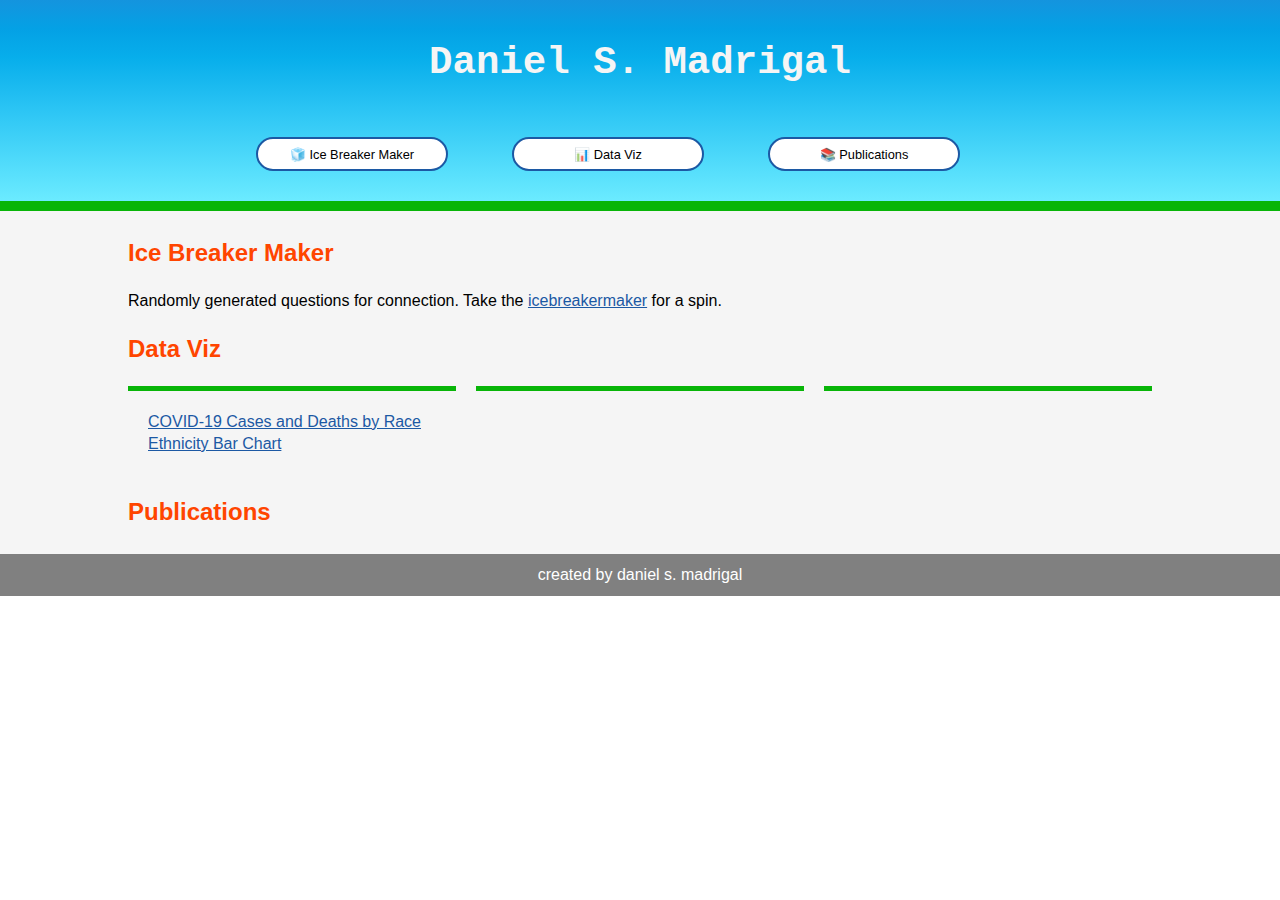
==== index.html @ 6237ca07 "making table responsive and adding viewport info" ====
<!DOCTYPE html>

<html lang="en">
  <head>
    <meta
      charset="utf-8"
      name="viewport"
      content="width=device-width, initial-scale=1.0"
    />
    <title>daniel s. madrigal</title>
    <link rel="stylesheet" href="styles.css" />
  </head>

  <body>
    <div id="header">
      <h1>Daniel S. Madrigal</h1>
      <div id="nav">
        <a class="grow" href="#ice"><button>🧊 Ice Breaker Maker</button></a>
        <a class="grow" href="#dataviz"><button>📊 Data Viz</button></a>
        <a class="grow" href="#publications"
          ><button>📚 Publications</button></a
        >
      </div>
    </div>

    <main>
      <div id="ice">
        <h2>Ice Breaker Maker</h2>
        <p>
          Randomly generated questions for connection. Take the
          <a href="www.icebreakermaker.com">icebreakermaker</a> for a spin.
        </p>
      </div>
      <div id="dataviz">
        <h2>Data Viz</h2>
        <div id="dataVizContainer">
          <a class="dataViz" href="/pages/covid19-by-race.html"
            >COVID-19 Cases and Deaths by Race Ethnicity Bar Chart</a
          >
          <a class="dataViz" href="#"></a>
          <a class="dataViz" href="#"></a>
        </div>
      </div>
      <div id="publications">
        <h2>Publications</h2>
      </div>
    </main>
    <footer>created by daniel s. madrigal</footer>
    <script src="https://d3js.org/d3.v6.min.js"></script>
    <script src="js/publications.js"></script>
  </body>
</html>
---- styles.css ----
:root {
  --orange: orangered;
  --green: rgb(8, 181, 8);
  --ltgreen: rgb(180, 237, 180);
  --blue: rgb(28, 89, 164);
  --white: whitesmoke;

  /* Font Sizes */
  --baseFontSize: 1rem;
  --baseNavSize: 0.64rem;
  --smallFontSize: 0.8rem;
  --smallestFontSize: 0.512rem;

  --xtra-big-ass-heading: 3.052rem;
  --xtra-heading: 2.441rem;
  --heading-1: 1.953rem;
  --heading-2: 1.563rem;
  --heading-3: 1.25rem;
  --heading-4: var(--baseFontSize);
  --heading-5: var(--smallFontSize);
  --heading-6: 0.64rem;
  --heading-7: var(--smallestFontSize);
}

@font-face {
  font-family: watermelon;
  src: url('/assets/Watermelon Regular.otf') format('otf');
}

body {
  font-family: helvetica;
  scroll-behavior: smooth;
  margin: 0;
  line-height: 1.4;
  font-size: var(--baseFontSize);
}

#header {
  display: grid;
  padding: 10px;
  justify-content: center;
  color: var(--blue);
  background: linear-gradient(
    180deg,
    #1494de,
    #04a1e5,
    #07aeeb,
    #1bbaf0,
    #2fc7f5,
    #43d3f8,
    #57dffc,
    #6bebff
  );
}
#nav {
  display: grid;
  justify-content: space-evenly;
  grid-template-columns: repeat(3, 20vw);
  padding: 20px;
}

.grow {
  transition: all 0.2s ease-in-out;
}

.grow:hover {
  transform: scale(1.1);
}

main {
  padding: 5px 10vw;
  background: var(--white);
  border-top: 10px solid var(--green);
}
h1 {
  font-family: watermelon, Optima, Courier;
  text-align: center;
  padding: 0 15vw;
  color: var(--white);
  font-size: var(--xtra-heading);
}

h2 {
  color: var(--orange);
}

a {
  color: var(--blue);
}

a:visited {
  color: var(--orange);
}
button {
  background-color: white;
  border-radius: 30px 30px;
  border: 2px solid var(--blue);
  padding: 0.6em 1em;
  cursor: pointer;
  font-size: 0.8rem;
  min-width: 15vw;
}

p {
  font-size: var(--baseFontSize);
}

#dataVizContainer {
  display: grid;
  grid-template-columns: repeat(auto-fit, minmax(200px, 1fr));
  grid-gap: 20px;
}
.dataViz {
  display: grid;
  place-items: start end;
  padding: 20px;
  border-top: 5px solid var(--green);
}
.dataViz:hover {
  background: var(--ltgreen);
}

.axis path,
.axis line {
  fill: none;
  stroke: grey;
  stroke-width: 1;
  shape-rendering: crispEdges;
}
.y > .tick > line {
  opacity: 0.3;
}

.tooltip {
  padding: 3px 15px;
}

details summary {
  padding: 5px 10px;
  color: white;
  background-color: var(--blue);
}

/* Open details element. */
details[open] {
  padding: 10px;
  font-family: 'Segoe UI', Tahoma, Geneva, Verdana, sans-serif;
  color: grey;
}

/* Summary within an open details element. */
details[open] summary {
  background-color: var(--green);
}

table :not(tr:first-child),
td {
  padding: 5px;
}

table tr:first-child th {
  background: var(--orange);
  color: var(--white);
  text-align: left;
  padding-left: 5px;
}

.border_bottom > td {
  border-bottom: 1px solid black;
  color: red;
}

footer {
  border-image: linear-gradient(
      to right,
      var(--blue) 25%,
      var(--orange) 25%,
      var(--orange) 50%,
      var(--green) 50%,
      var(--green) 75%,
      var(--blue) 75%
    )
    100;
  background: gray;
  color: white;
  text-align: center;
  padding: 10px;
}
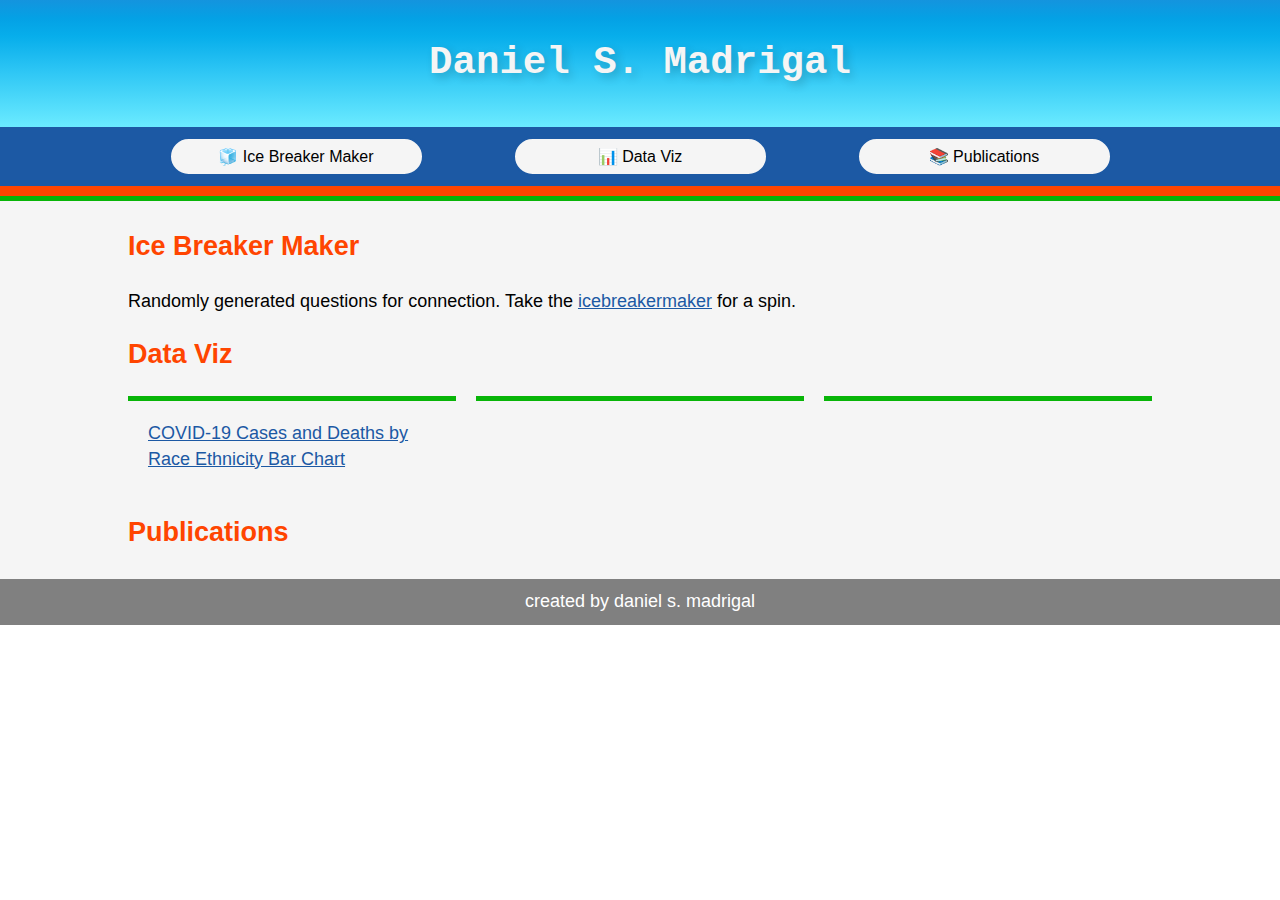
==== commit 3308fad8: "fix font size on mobile" ====
--- a/index.html
+++ b/index.html
@@ -14,13 +14,11 @@
   <body>
     <div id="header">
       <h1>Daniel S. Madrigal</h1>
-      <div id="nav">
-        <a class="grow" href="#ice"><button>🧊 Ice Breaker Maker</button></a>
-        <a class="grow" href="#dataviz"><button>📊 Data Viz</button></a>
-        <a class="grow" href="#publications"
-          ><button>📚 Publications</button></a
-        >
-      </div>
+    </div>
+    <div id="nav">
+      <a class="grow" href="#ice"><button>🧊 Ice Breaker Maker</button></a>
+      <a class="grow" href="#dataviz"><button>📊 Data Viz</button></a>
+      <a class="grow" href="#publications"><button>📚 Publications</button></a>
     </div>
 
     <main>
--- a/styles.css
+++ b/styles.css
@@ -6,9 +6,9 @@
   --white: whitesmoke;
 
   /* Font Sizes */
-  --baseFontSize: 1rem;
-  --baseNavSize: 0.64rem;
-  --smallFontSize: 0.8rem;
+  --baseFontSize: 1.125rem;
+  --baseNavSize: 0.8rem;
+  --smallFontSize: 1rem;
   --smallestFontSize: 0.512rem;
 
   --xtra-big-ass-heading: 3.052rem;
@@ -38,8 +38,8 @@
 #header {
   display: grid;
   padding: 10px;
+  color: var(--blue);
   justify-content: center;
-  color: var(--blue);
   background: linear-gradient(
     180deg,
     #1494de,
@@ -54,27 +54,44 @@
 }
 #nav {
   display: grid;
-  justify-content: space-evenly;
-  grid-template-columns: repeat(3, 20vw);
-  padding: 20px;
+  justify-items: center;
+  grid-template-columns: repeat(auto-fit, minmax(255px, 1fr));
+  grid-gap: 0.5rem;
+  padding: 10px 10vw;
+  background: var(--blue);
+  border-bottom: var(--orange) solid 10px;
+}
+
+#nav > a > button {
+    background-color: var(--white);
+    border-radius: 30px 30px;
+    border: 2px solid var(--blue);
+    padding: 0.5em 1em;
+    cursor: pointer;
+    font-size: var(--smallFontSize);
+    min-width: 255px;
+  }
+
 }
 
 .grow {
-  transition: all 0.2s ease-in-out;
+  transition: all 10s ease-in-out;
 }
 
 .grow:hover {
   transform: scale(1.1);
+  /* transition: all 10s ease-in-out; */
 }
 
 main {
   padding: 5px 10vw;
   background: var(--white);
-  border-top: 10px solid var(--green);
+  border-top: 5px solid var(--green);
 }
 h1 {
   font-family: watermelon, Optima, Courier;
   text-align: center;
+  text-shadow: 4px 4px 10px rgba(0,0,0,.2);
   padding: 0 15vw;
   color: var(--white);
   font-size: var(--xtra-heading);
@@ -91,15 +108,7 @@
 a:visited {
   color: var(--orange);
 }
-button {
-  background-color: white;
-  border-radius: 30px 30px;
-  border: 2px solid var(--blue);
-  padding: 0.6em 1em;
-  cursor: pointer;
-  font-size: 0.8rem;
-  min-width: 15vw;
-}
+
 
 p {
   font-size: var(--baseFontSize);
@@ -168,6 +177,15 @@
 .border_bottom > td {
   border-bottom: 1px solid black;
   color: red;
+}
+.pubs {
+  padding: 5px 10px 5px 20px ;
+  margin-bottom: 5vh;
+  background: white;
+  border-left: solid 10px var(--orange);
+}
+.pubs h4 {
+  margin:3px;
 }
 
 footer {
@@ -186,3 +204,10 @@
   text-align: center;
   padding: 10px;
 }
+
+@media only screen and (max-width: 600px) {
+  :root {
+    --baseFontSize: 1rem;
+    --white: #ffffff;
+  }
+}
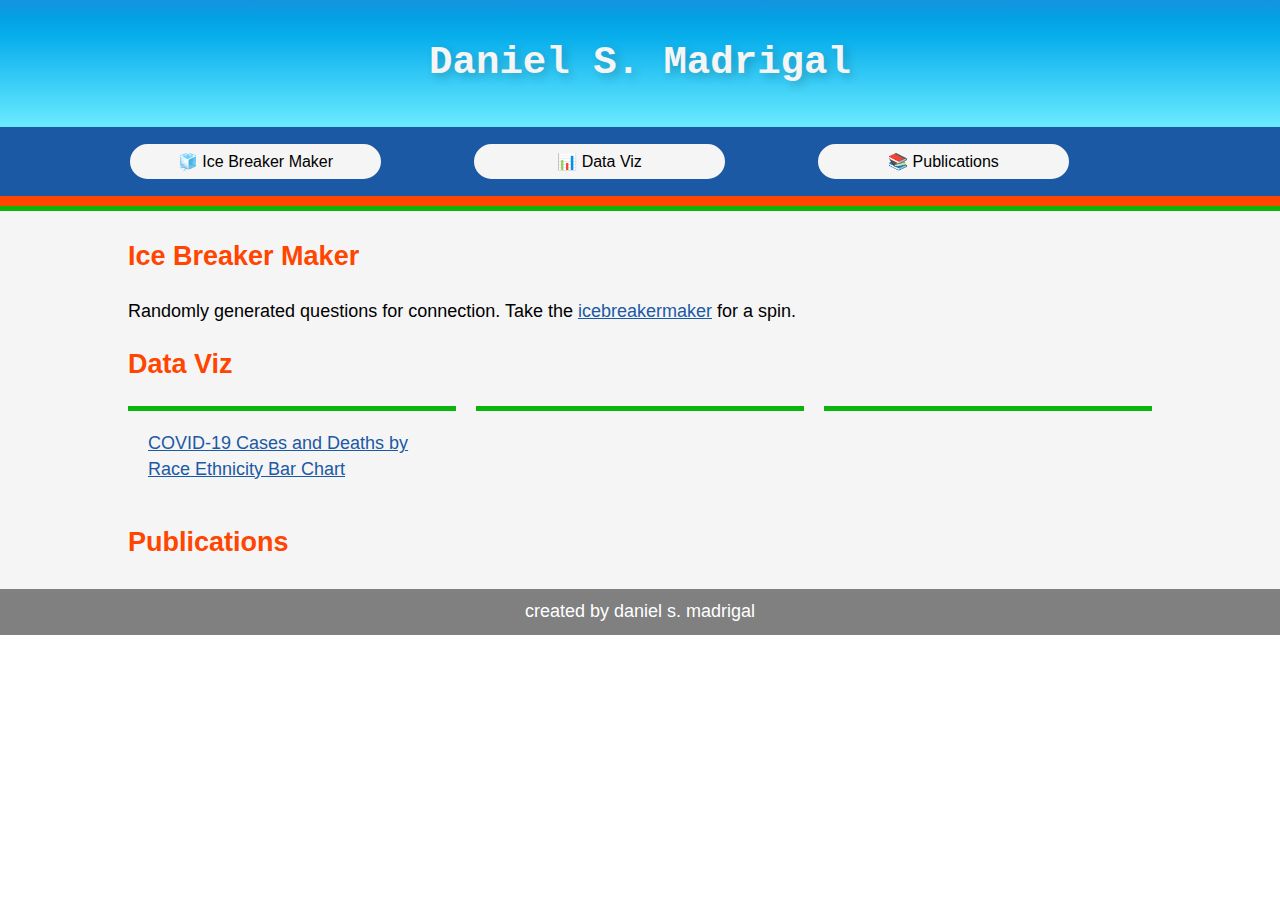
==== commit c82d8831: "adding scroll to top button" ====
--- a/index.html
+++ b/index.html
@@ -16,9 +16,9 @@
       <h1>Daniel S. Madrigal</h1>
     </div>
     <div id="nav">
-      <a class="grow" href="#ice"><button>🧊 Ice Breaker Maker</button></a>
-      <a class="grow" href="#dataviz"><button>📊 Data Viz</button></a>
-      <a class="grow" href="#publications"><button>📚 Publications</button></a>
+      <a href="#ice"><button class="grow">🧊 Ice Breaker Maker</button></a>
+      <a href="#dataviz"><button class="grow">📊 Data Viz</button></a>
+      <a href="#publications"><button class="grow">📚 Publications</button></a>
     </div>
 
     <main>
@@ -43,6 +43,7 @@
         <h2>Publications</h2>
       </div>
     </main>
+    <button onclick="topFunction()" id="myBtn" title="Go to top">⇧dsm</button>
     <footer>created by daniel s. madrigal</footer>
     <script src="https://d3js.org/d3.v6.min.js"></script>
     <script src="js/publications.js"></script>
--- a/styles.css
+++ b/styles.css
@@ -20,6 +20,10 @@
   --heading-5: var(--smallFontSize);
   --heading-6: 0.64rem;
   --heading-7: var(--smallestFontSize);
+}
+
+html {
+  scroll-behavior: smooth;
 }
 
 @font-face {
@@ -54,33 +58,36 @@
 }
 #nav {
   display: grid;
-  justify-items: center;
+  justify-content: center;
   grid-template-columns: repeat(auto-fit, minmax(255px, 1fr));
   grid-gap: 0.5rem;
-  padding: 10px 10vw;
+  padding: 15px 10vw;
   background: var(--blue);
   border-bottom: var(--orange) solid 10px;
 }
 
 #nav > a > button {
-    background-color: var(--white);
-    border-radius: 30px 30px;
-    border: 2px solid var(--blue);
-    padding: 0.5em 1em;
-    cursor: pointer;
-    font-size: var(--smallFontSize);
-    min-width: 255px;
-  }
-
+  background-color: var(--white);
+  border-radius: 30px 30px;
+  border: 2px solid var(--blue);
+  padding: 0.5em 1em;
+  cursor: pointer;
+  font-size: var(--smallFontSize);
+  min-width: 255px;
 }
 
 .grow {
-  transition: all 10s ease-in-out;
+  -webkit-transition: background-color 2s ease-out;
+  -moz-transition: background-color 2s ease-out;
+  -o-transition: background-color 2s ease-out;
+  transition: background-color 2s ease-out;
+  transition: transform 0.4s ease;
 }
 
 .grow:hover {
+  background-color: green;
+  cursor: pointer;
   transform: scale(1.1);
-  /* transition: all 10s ease-in-out; */
 }
 
 main {
@@ -91,7 +98,7 @@
 h1 {
   font-family: watermelon, Optima, Courier;
   text-align: center;
-  text-shadow: 4px 4px 10px rgba(0,0,0,.2);
+  text-shadow: 4px 4px 10px rgba(0, 0, 0, 0.2);
   padding: 0 15vw;
   color: var(--white);
   font-size: var(--xtra-heading);
@@ -108,7 +115,6 @@
 a:visited {
   color: var(--orange);
 }
-
 
 p {
   font-size: var(--baseFontSize);
@@ -179,13 +185,13 @@
   color: red;
 }
 .pubs {
-  padding: 5px 10px 5px 20px ;
+  padding: 5px 10px 5px 20px;
   margin-bottom: 5vh;
   background: white;
   border-left: solid 10px var(--orange);
 }
 .pubs h4 {
-  margin:3px;
+  margin: 3px;
 }
 
 footer {
@@ -205,6 +211,28 @@
   padding: 10px;
 }
 
+#myBtn {
+  display: none; /* Hidden by default */
+  position: fixed; /* Fixed/sticky position */
+  bottom: 20px; /* Place the button at the bottom of the page */
+  right: 10px; /* Place the button 30px from the right */
+  z-index: 99; /* Make sure it does not overlap */
+  border: none; /* Remove borders */
+  outline: none; /* Remove outline */
+  background-color: var(--blue); /* Set a background color */
+  color: white; /* Text color */
+  cursor: pointer; /* Add a mouse pointer on hover */
+  padding: 15px; /* Some padding */
+  border-radius: 10px; /* Rounded corners */
+  font-size: 18px; /* Increase font size */
+  opacity: 1;
+  font-family: watermelon;
+}
+
+#myBtn:hover {
+  opacity: 0.9; /* Add a dark-grey background on hover */
+}
+
 @media only screen and (max-width: 600px) {
   :root {
     --baseFontSize: 1rem;
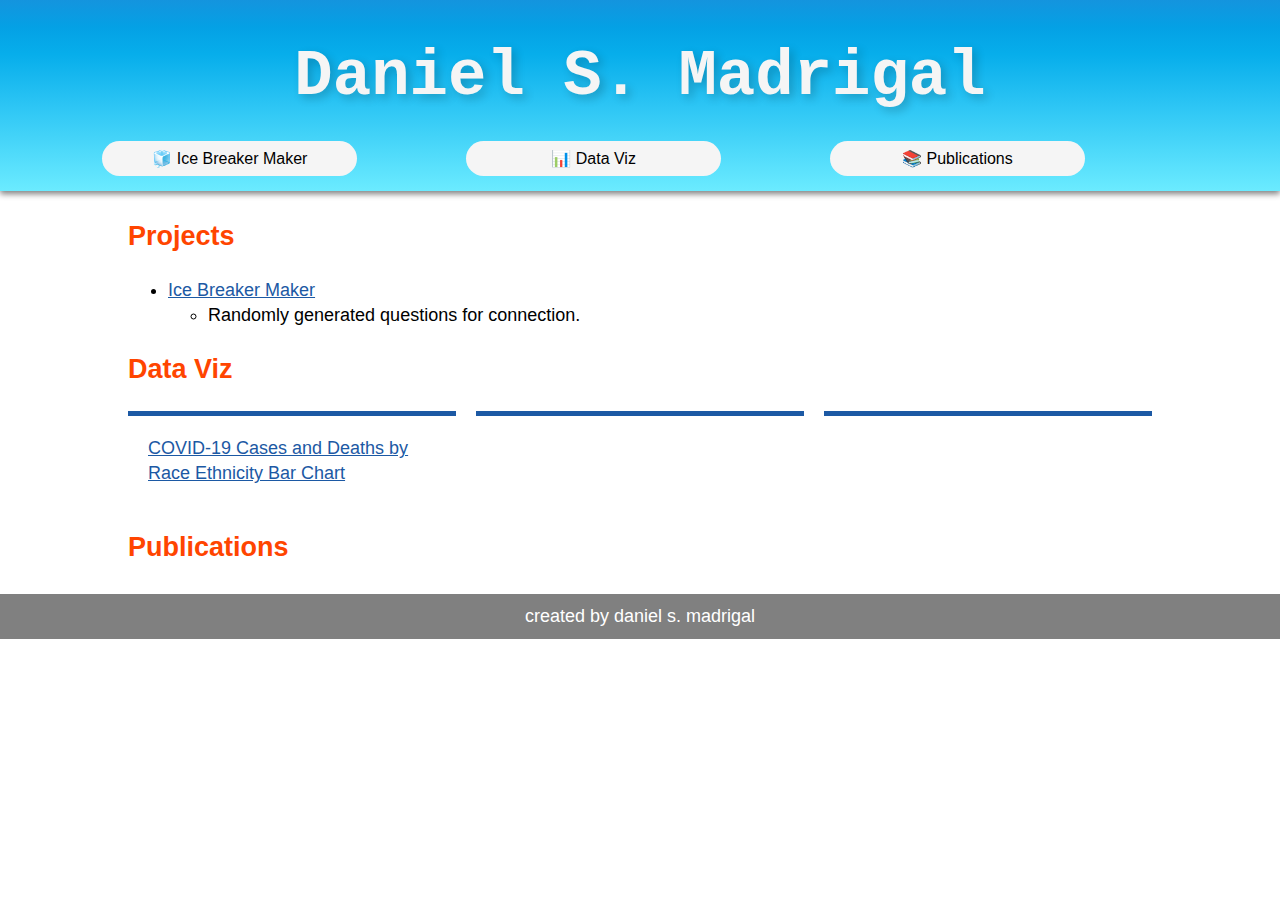
==== commit 78698625: "home page clean-up, aesthetics" ====
--- a/index.html
+++ b/index.html
@@ -12,22 +12,28 @@
   </head>
 
   <body>
-    <div id="header">
+    <header>
       <h1>Daniel S. Madrigal</h1>
-    </div>
-    <div id="nav">
-      <a href="#ice"><button class="grow">🧊 Ice Breaker Maker</button></a>
-      <a href="#dataviz"><button class="grow">📊 Data Viz</button></a>
-      <a href="#publications"><button class="grow">📚 Publications</button></a>
-    </div>
+      <nav>
+        <a href="#ice"><button class="grow">🧊 Ice Breaker Maker</button></a>
+        <a href="#dataviz"><button class="grow">📊 Data Viz</button></a>
+        <a href="#publications"
+          ><button class="grow">📚 Publications</button></a
+        >
+      </nav>
+    </header>
 
     <main>
       <div id="ice">
-        <h2>Ice Breaker Maker</h2>
-        <p>
-          Randomly generated questions for connection. Take the
-          <a href="www.icebreakermaker.com">icebreakermaker</a> for a spin.
-        </p>
+        <h2>Projects</h2>
+        <ul>
+          <li>
+            <a href="https://www.icebreakermaker.com">Ice Breaker Maker</a>
+          </li>
+          <ul>
+            <li>Randomly generated questions for connection.</li>
+          </ul>
+        </ul>
       </div>
       <div id="dataviz">
         <h2>Data Viz</h2>
--- a/styles.css
+++ b/styles.css
@@ -10,8 +10,7 @@
   --baseNavSize: 0.8rem;
   --smallFontSize: 1rem;
   --smallestFontSize: 0.512rem;
-
-  --xtra-big-ass-heading: 3.052rem;
+  --xtra-big-ass-heading: 4rem;
   --xtra-heading: 2.441rem;
   --heading-1: 1.953rem;
   --heading-2: 1.563rem;
@@ -39,9 +38,9 @@
   font-size: var(--baseFontSize);
 }
 
-#header {
-  display: grid;
-  padding: 10px;
+header {
+  display: grid;
+  padding: 15px 0;
   color: var(--blue);
   justify-content: center;
   background: linear-gradient(
@@ -55,21 +54,19 @@
     #57dffc,
     #6bebff
   );
-}
-#nav {
+  box-shadow: 0px 3px 6px 0px gray;
+}
+nav {
   display: grid;
   justify-content: center;
-  grid-template-columns: repeat(auto-fit, minmax(255px, 1fr));
-  grid-gap: 0.5rem;
-  padding: 15px 10vw;
-  background: var(--blue);
-  border-bottom: var(--orange) solid 10px;
-}
-
-#nav > a > button {
+  grid-template-columns: repeat(auto-fit, minmax(200px, 1fr));
+  grid-gap: 1rem;
+}
+
+nav > a > button {
   background-color: var(--white);
   border-radius: 30px 30px;
-  border: 2px solid var(--blue);
+  border: 0px solid dimgray;
   padding: 0.5em 1em;
   cursor: pointer;
   font-size: var(--smallFontSize);
@@ -85,23 +82,21 @@
 }
 
 .grow:hover {
-  background-color: green;
   cursor: pointer;
   transform: scale(1.1);
 }
 
 main {
   padding: 5px 10vw;
-  background: var(--white);
-  border-top: 5px solid var(--green);
 }
 h1 {
   font-family: watermelon, Optima, Courier;
   text-align: center;
   text-shadow: 4px 4px 10px rgba(0, 0, 0, 0.2);
   padding: 0 15vw;
+  margin: 2vh 0;
   color: var(--white);
-  font-size: var(--xtra-heading);
+  font-size: var(--xtra-big-ass-heading);
 }
 
 h2 {
@@ -129,10 +124,10 @@
   display: grid;
   place-items: start end;
   padding: 20px;
-  border-top: 5px solid var(--green);
+  border-top: 5px solid var(--blue);
 }
 .dataViz:hover {
-  background: var(--ltgreen);
+  background-color: rgb(235, 255, 255);
 }
 
 .axis path,
@@ -174,7 +169,7 @@
 }
 
 table tr:first-child th {
-  background: var(--orange);
+  background: var(--blue);
   color: var(--white);
   text-align: left;
   padding-left: 5px;
@@ -225,7 +220,7 @@
   padding: 15px; /* Some padding */
   border-radius: 10px; /* Rounded corners */
   font-size: 18px; /* Increase font size */
-  opacity: 1;
+  opacity: 0.9;
   font-family: watermelon;
 }
 
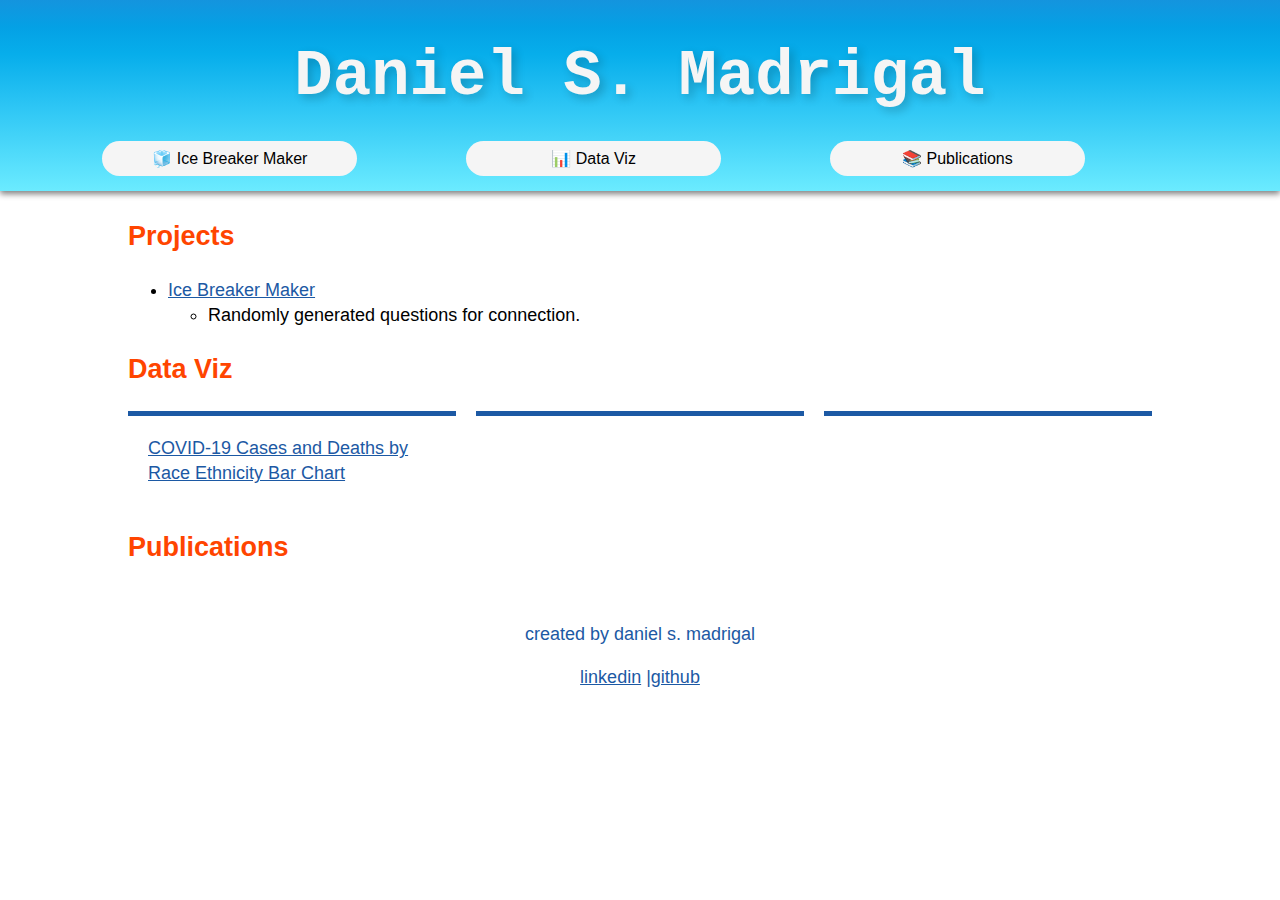
==== commit cc388361: "clean-up of data viz covid-19 chart page, gussying up footer" ====
--- a/index.html
+++ b/index.html
@@ -50,7 +50,16 @@
       </div>
     </main>
     <button onclick="topFunction()" id="myBtn" title="Go to top">⇧dsm</button>
-    <footer>created by daniel s. madrigal</footer>
+    <footer>
+      <p>created by daniel s. madrigal</p>
+      <p>
+        <a href="https://linkedin.com/in/dsmadrigal">linkedin</a> |<a
+          href="https://github.com/madrigal415"
+          >github</a
+        >
+      </p>
+    </footer>
+
     <script src="https://d3js.org/d3.v6.min.js"></script>
     <script src="js/publications.js"></script>
   </body>
--- a/styles.css
+++ b/styles.css
@@ -200,8 +200,7 @@
       var(--blue) 75%
     )
     100;
-  background: gray;
-  color: white;
+  color: var(--blue);
   text-align: center;
   padding: 10px;
 }
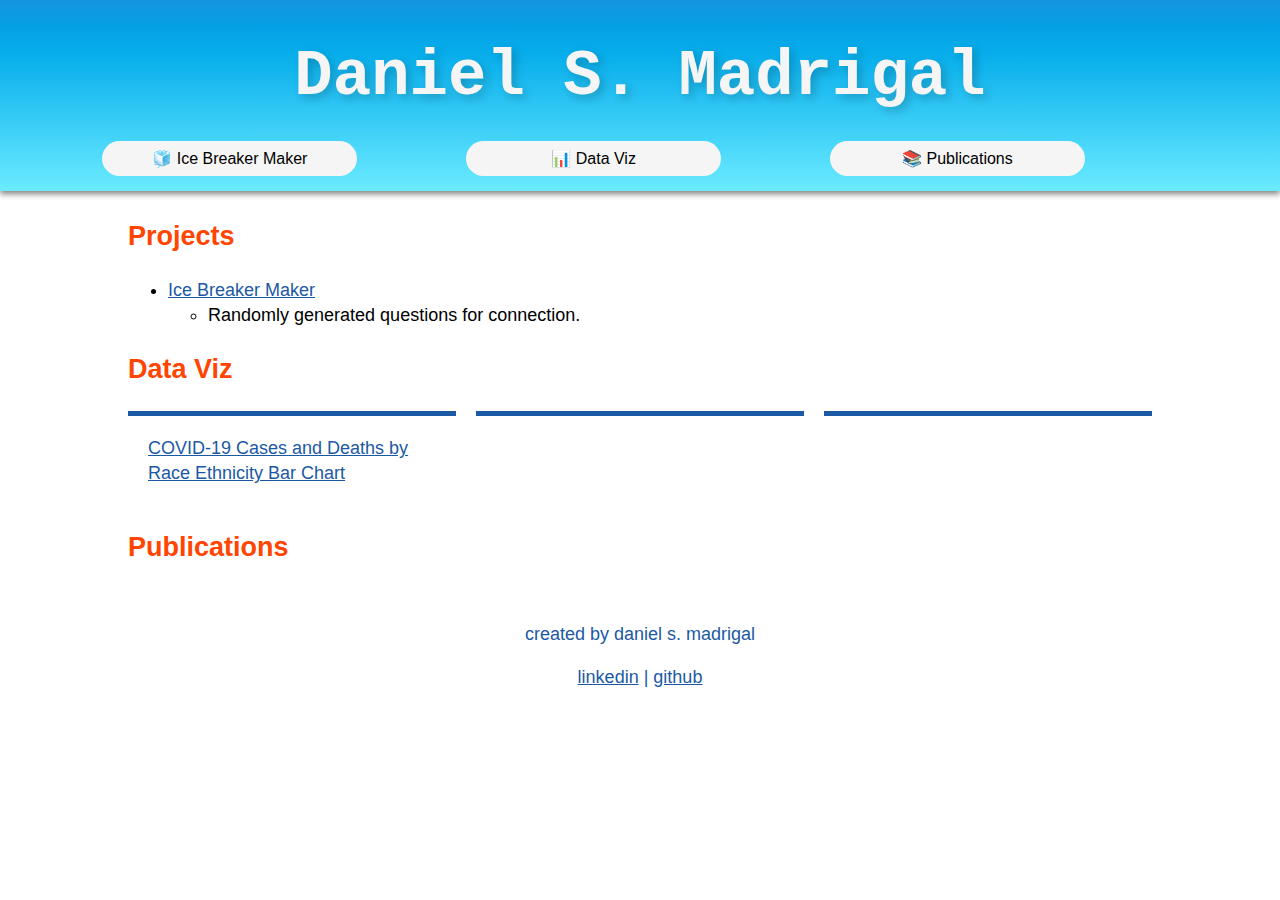
==== commit 48d55ad6: "fixing footer" ====
--- a/index.html
+++ b/index.html
@@ -53,10 +53,8 @@
     <footer>
       <p>created by daniel s. madrigal</p>
       <p>
-        <a href="https://linkedin.com/in/dsmadrigal">linkedin</a> |<a
-          href="https://github.com/madrigal415"
-          >github</a
-        >
+        <a href="https://linkedin.com/in/dsmadrigal">linkedin</a> |
+        <a href="https://github.com/madrigal415">github</a>
       </p>
     </footer>
 
--- a/styles.css
+++ b/styles.css
@@ -3,6 +3,7 @@
   --green: rgb(8, 181, 8);
   --ltgreen: rgb(180, 237, 180);
   --blue: rgb(28, 89, 164);
+  --darkblue: rgb(7, 64, 133);
   --white: whitesmoke;
 
   /* Font Sizes */
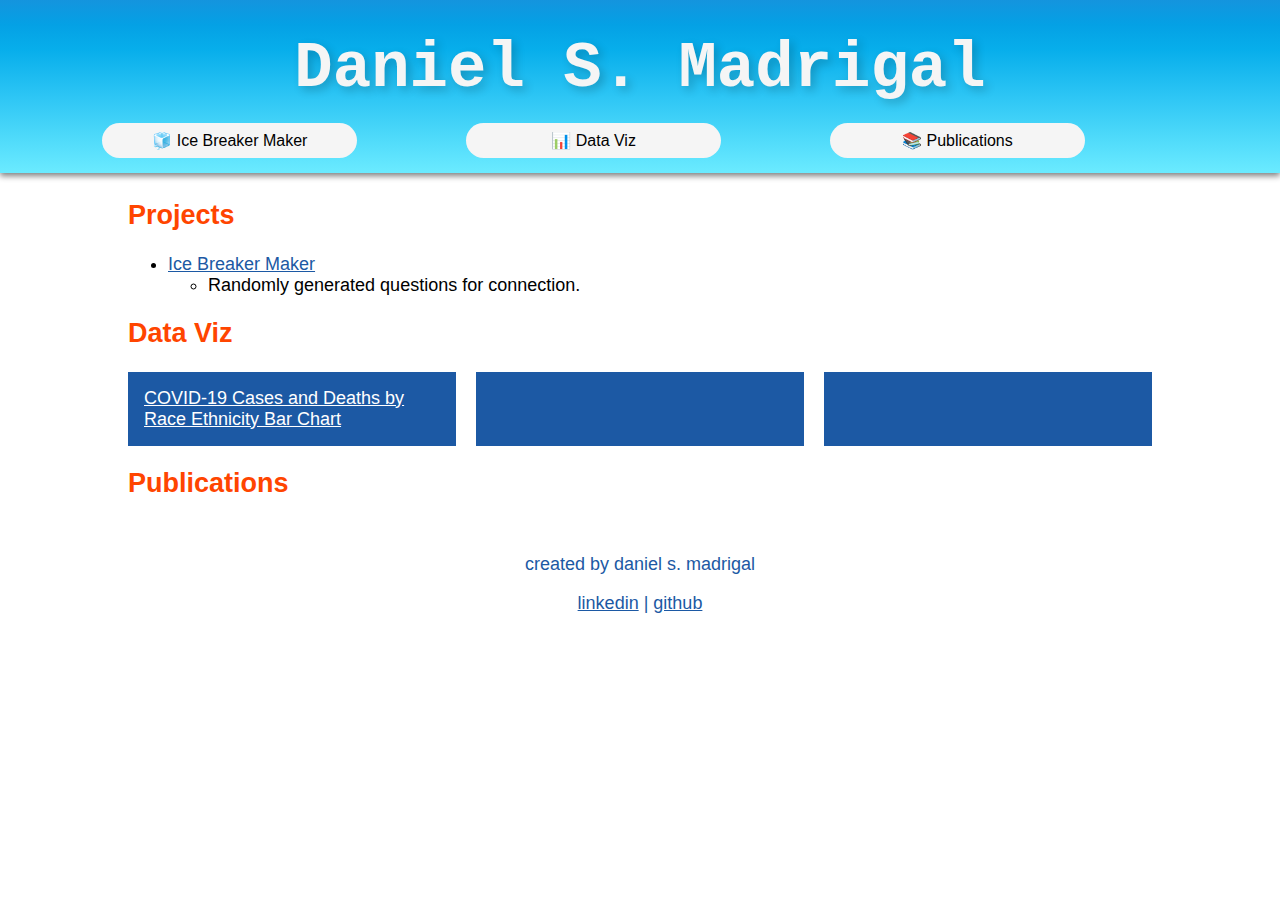
==== commit a42aa277: "animation for data viz divs" ====
--- a/index.html
+++ b/index.html
@@ -38,11 +38,13 @@
       <div id="dataviz">
         <h2>Data Viz</h2>
         <div id="dataVizContainer">
-          <a class="dataViz" href="/pages/covid19-by-race.html"
+          <a
+            class="dataViz animate glow delay-1"
+            href="/pages/covid19-by-race.html"
             >COVID-19 Cases and Deaths by Race Ethnicity Bar Chart</a
           >
-          <a class="dataViz" href="#"></a>
-          <a class="dataViz" href="#"></a>
+          <a class="dataViz animate glow delay-2" href="#"></a>
+          <a class="dataViz animate glow delay-3" href="#"></a>
         </div>
       </div>
       <div id="publications">
--- a/styles.css
+++ b/styles.css
@@ -35,7 +35,6 @@
   font-family: helvetica;
   scroll-behavior: smooth;
   margin: 0;
-  line-height: 1.4;
   font-size: var(--baseFontSize);
 }
 
@@ -109,13 +108,14 @@
 }
 
 a:visited {
-  color: var(--orange);
+  color: var(--darkblue);
 }
 
 p {
   font-size: var(--baseFontSize);
 }
 
+/* dataviz boxes */
 #dataVizContainer {
   display: grid;
   grid-template-columns: repeat(auto-fit, minmax(200px, 1fr));
@@ -124,11 +124,51 @@
 .dataViz {
   display: grid;
   place-items: start end;
-  padding: 20px;
-  border-top: 5px solid var(--blue);
+  padding: 1rem;
+  background-color: var(--blue);
+  color: white;
 }
 .dataViz:hover {
-  background-color: rgb(235, 255, 255);
+  background-color: #1494de;
+  color: white;
+}
+
+/* grow center boxes */
+.animate {
+  animation-duration: 0.75s;
+  animation-delay: 0.5s;
+  animation-name: animate-fade;
+  animation-timing-function: cubic-bezier(0.26, 0.53, 0.74, 1.48);
+  animation-fill-mode: backwards;
+}
+
+/* Glow In */
+.animate.glow {
+  animation-name: animate-glow;
+  animation-timing-function: ease;
+}
+
+@keyframes animate-glow {
+  0% {
+    opacity: 0;
+    filter: brightness(3) saturate(3);
+    transform: scale(0.8, 0.8);
+  }
+  100% {
+    opacity: 1;
+    filter: brightness(1) saturate(1);
+    transform: scale(1, 1);
+  }
+}
+
+.delay-1 {
+  animation-delay: 0.6s;
+}
+.delay-2 {
+  animation-delay: 0.7s;
+}
+.delay-3 {
+  animation-delay: 0.8s;
 }
 
 .axis path,
@@ -234,3 +274,9 @@
     --white: #ffffff;
   }
 }
+
+@media screen and (prefers-reduced-motion: reduce) {
+  .animate {
+    animation: none !important;
+  }
+}
